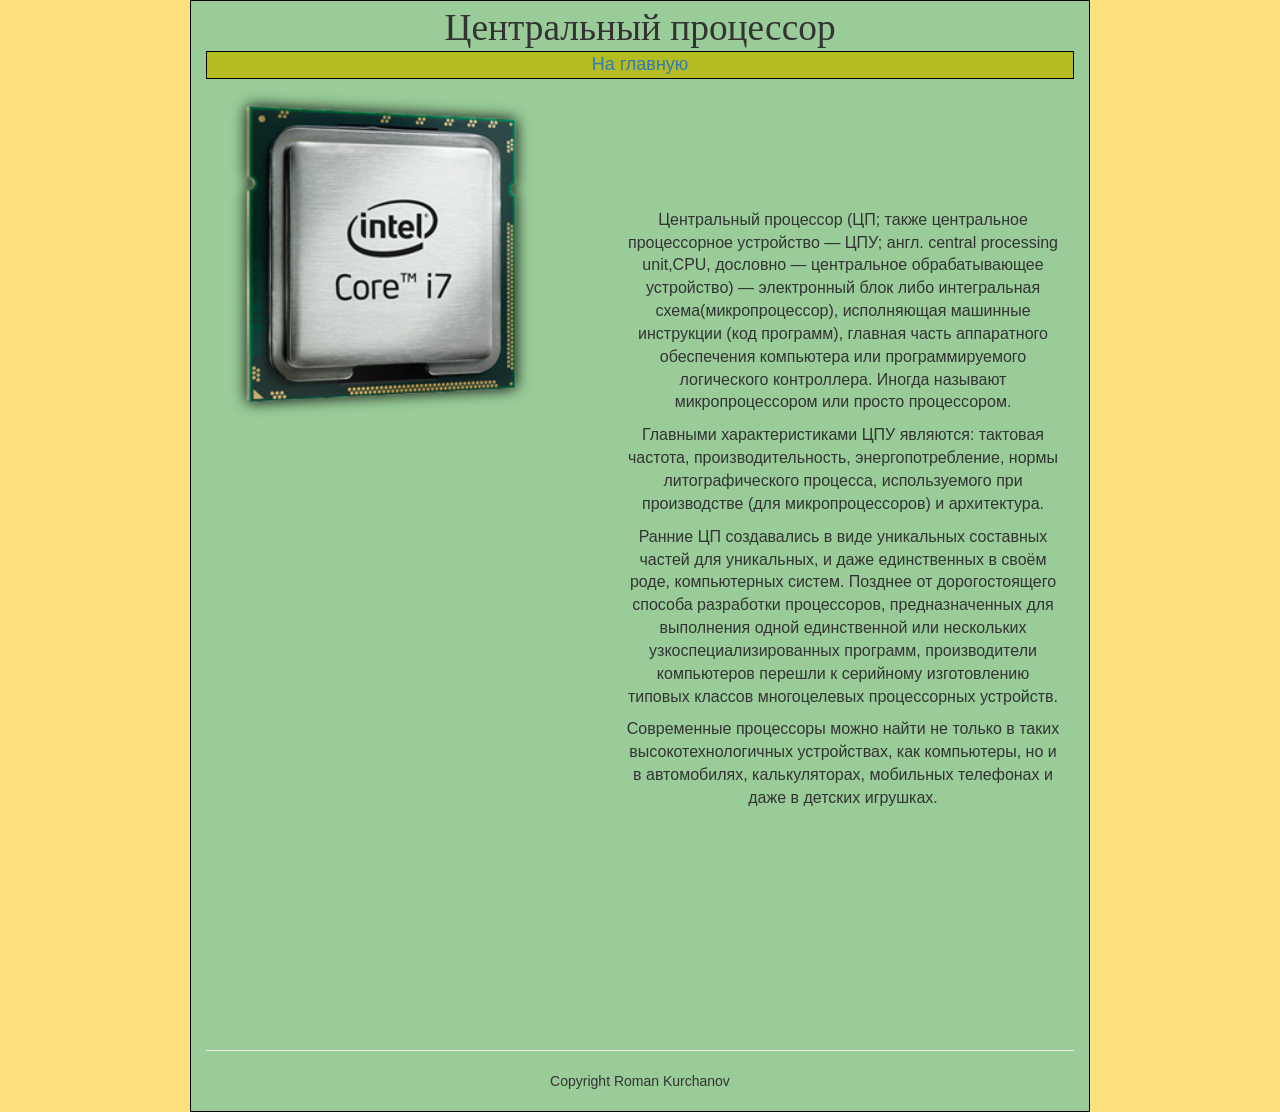
==== pc_anatomy/cpu.html @ bfb84464 "11.02.2016" ====
<!doctype html>
<html>
    <head>
        <meta charset="utf-8">
        <title>Центральный процессор</title>
        <link rel="stylesheet" href="http://maxcdn.bootstrapcdn.com/bootstrap/3.3.6/css/bootstrap.min.css">
        <link href="style/normalize.css">
        <link rel="stylesheet" href="style/style.css">
        <link rel="stylesheet" href="style/cpu.css">
    </head>
    <body>
        <div class="container">
        <div class="header2">Центральный процессор</div>
        <a href="index.html">
        <div class="button">На главную</div>
        </a>
        <img src="img/01_Intel_Celeron_Pentium.png" height="350px" width="350px" alt="">
        <div id="block5">
            <p>Центральный процессор (ЦП; также центральное процессорное устройство — ЦПУ; англ. central processing unit,CPU, дословно — центральное обрабатывающее устройство) — электронный блок либо интегральная схема(микропроцессор), исполняющая машинные инструкции (код программ), главная часть аппаратного обеспечения компьютера или программируемого логического контроллера. Иногда называют микропроцессором или просто процессором.</p><p>Главными характеристиками ЦПУ являются: тактовая частота, производительность, энергопотребление, нормы литографического процесса, используемого при производстве (для микропроцессоров) и архитектура.</p><p>Ранние ЦП создавались в виде уникальных составных частей для уникальных, и даже единственных в своём роде, компьютерных систем. Позднее от дорогостоящего способа разработки процессоров, предназначенных для выполнения одной единственной или нескольких узкоспециализированных программ, производители компьютеров перешли к серийному изготовлению типовых классов многоцелевых процессорных устройств.</p><p>Современные процессоры можно найти не только в таких высокотехнологичных устройствах, как компьютеры, но и в автомобилях, калькуляторах, мобильных телефонах и даже в детских игрушках.</p>
        </div>
        <footer>
            <hr>
            <div class="text">Copyright Roman Kurchanov</div>
            <br>
        </footer>
        </div>
    </body>
</html>
---- pc_anatomy/style/style.css ----
.container{
	width: 900px;
	margin: 0 auto;
	background-color: #99cc99;
	border: 1px solid black;
}
.header{
	height: 155px;
	font-family: Arial bold;
	font-size: 24pt;
	text-align: center;
	background-color: #99cc99;
}
#header-text{
	position: relative;
	top: 60px;
}
#image-left{
	margin-left: 60px;
	width: 150px;
	height: 150px;
	float: left;
}
#image-right{
	width: 150px;
	height: 150px;
	float: right;
	margin-right: 60px;
}
#nav{
}
#nav:after{
	display: block;
	content: ".";
	height: 0;
	visibility: hidden;
	clear: both;
}
.block-menu{
	display: inline;
	float: left;
	margin-left: 22px;
	width: 400px;
}
.sub-header {
	width: 400px;
	border: 1px solid black;
	font-family: Arial;
	font-size: 20pt;
	text-align: center;
	background-color: #b3bc20;
	display: block-inline;
}
.menu {
	width: 400px;
	border: 1px solid black;
	font-family: Arial;
	font-size: 16px;
	text-align: center;
	background-color: #fce17e;
	display: block;
}

.header2{
	height: 50px;
	font-family: Arial bold;
	font-size: 28pt;
	text-align: center;
	background-color: #99cc99;
}
.button{
	border: 1px solid black;
	background-color: #b3bc20;
	text-align: center;
	font-size: 18px;
}
.text{
	text-align: center;
	font-size: 14px;
}
#img-center{
	margin: 5px;
	position: relative;
	left: 230px;
	height: 400px;
	width: 400px;
}
body{
	width: 900px;
	margin: 0 auto;
	background-color: #fce17e;
}

#calendar4 {

margin-left: 290px;
position: relative;
	top: -360px;
  width: 300px;
  height: 200px;
  font: monospace;
  line-height: 1.2em;
  font-size: 20px;
  text-align: center;
}
#calendar4 thead tr:last-child {
  font-size: 20px;
  font-weight: 700;
  color: #99cc99;
}
#calendar4 tbody td {
  color: #fce17e;
}
#calendar4 tbody td:nth-child(1) {
  font-size: 20px;
  color: #99cc99;
}
#calendar4 tbody td:nth-child(n+7), #calendar4 .holiday {
  color: #e52325;
}
#calendar4 tbody td.today {
  outline: 3px solid #99cc99;
}
---- pc_anatomy/style/cpu.css ----
#block5{
	position: relative;
	left: 420px;
	top: -220px;
	width: 50%;
	text-align: center;
	font-family: Arial;
	font-size: 16px;
}
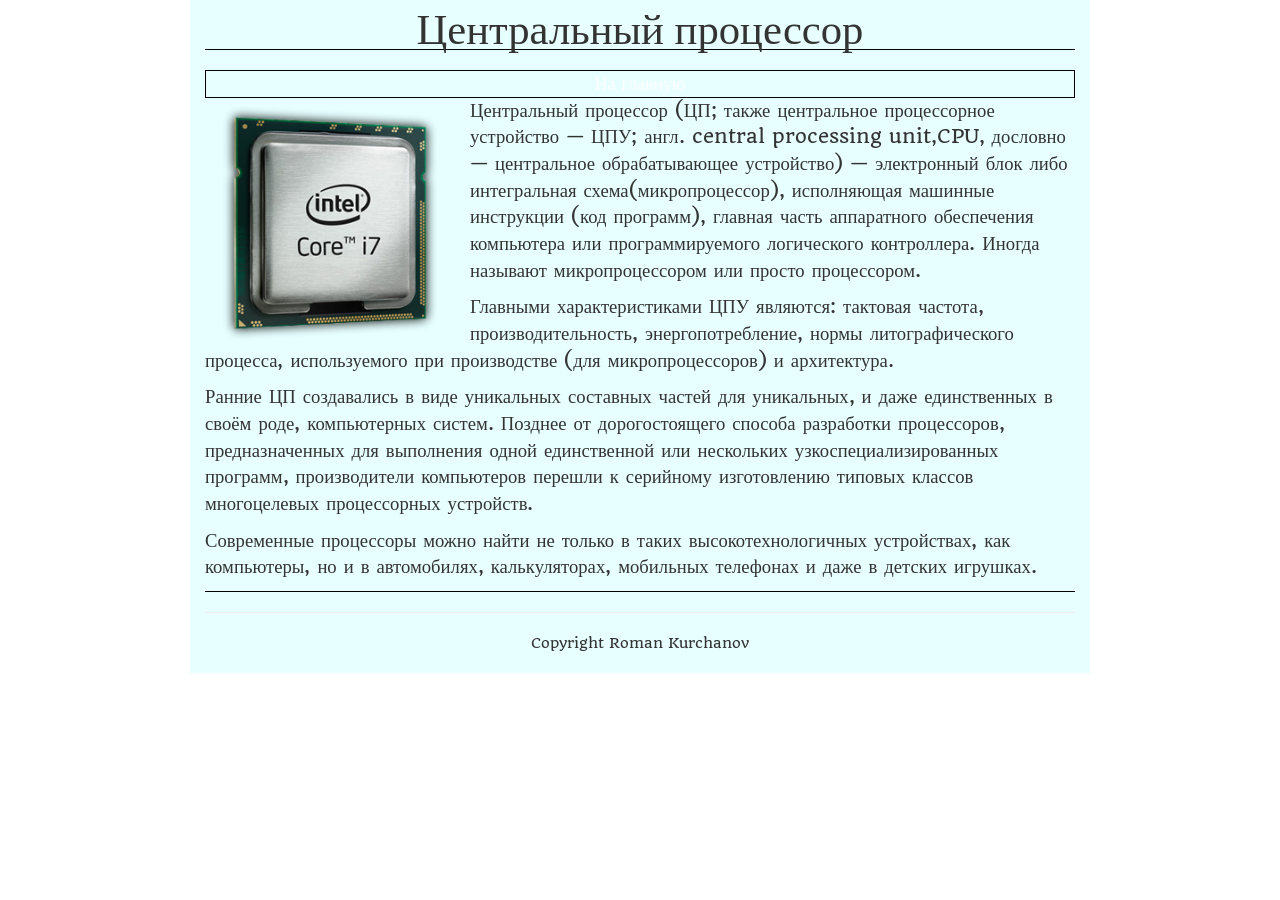
==== commit 61c6c48d: "02.03.2016" ====
--- a/pc_anatomy/cpu.html
+++ b/pc_anatomy/cpu.html
@@ -3,6 +3,7 @@
     <head>
         <meta charset="utf-8">
         <title>Центральный процессор</title>
+        <link href='http://fonts.googleapis.com/css?family=Quando' rel='stylesheet' type='text/css'>
         <link rel="stylesheet" href="http://maxcdn.bootstrapcdn.com/bootstrap/3.3.6/css/bootstrap.min.css">
         <link href="style/normalize.css">
         <link rel="stylesheet" href="style/style.css">
--- a/pc_anatomy/style/style.css
+++ b/pc_anatomy/style/style.css
@@ -1,15 +1,17 @@
 .container{
 	width: 900px;
 	margin: 0 auto;
-	background-color: #99cc99;
-	border: 1px solid black;
+	background-color: #e7ffff;
+	font-family: 'Quando', serif;
 }
 .header{
 	height: 155px;
 	font-family: Arial bold;
-	font-size: 24pt;
+	font-size: 32pt;
 	text-align: center;
-	background-color: #99cc99;
+	background-color: #e7ffff;
+	border-bottom: 1px double black;
+	margin-bottom: 20px;
 }
 #header-text{
 	position: relative;
@@ -28,6 +30,7 @@
 	margin-right: 60px;
 }
 #nav{
+	margin-bottom: 15px;
 }
 #nav:after{
 	display: block;
@@ -44,11 +47,11 @@
 }
 .sub-header {
 	width: 400px;
-	border: 1px solid black;
 	font-family: Arial;
 	font-size: 20pt;
 	text-align: center;
-	background-color: #b3bc20;
+	color: white;
+	background-image: url("http://psdhunter.com/psds/4912-thumb-psd-carbon-fiber-pattern-background-graphic-web-backgrounds-pixeden.png");
 	display: block-inline;
 }
 .menu {
@@ -57,20 +60,21 @@
 	font-family: Arial;
 	font-size: 16px;
 	text-align: center;
-	background-color: #fce17e;
 	display: block;
+	background-image: url('http://subtlepatterns2015.subtlepatterns.netdna-cdn.com/patterns/egg_shell.png');
 }
 
 .header2{
 	height: 50px;
 	font-family: Arial bold;
-	font-size: 28pt;
+	font-size: 32pt;
 	text-align: center;
-	background-color: #99cc99;
+	margin-bottom: 20px;
+	border-bottom: 1px double black;
 }
 .button{
 	border: 1px solid black;
-	background-color: #b3bc20;
+	background-image: url("http://psdhunter.com/psds/4912-thumb-psd-carbon-fiber-pattern-background-graphic-web-backgrounds-pixeden.png");
 	text-align: center;
 	font-size: 18px;
 }
@@ -86,9 +90,13 @@
 	width: 400px;
 }
 body{
-	width: 900px;
-	margin: 0 auto;
-	background-color: #fce17e;
+	background-image: url("http://orig10.deviantart.net/1d94/f/2013/183/c/b/seamless_steel_brush_pattern_dark_by_shandya-d6br6z0.png");
+}
+#perepherals{
+	float: left;
+}
+#hardware{
+	float: left;
 }
 
 #calendar4 {
@@ -106,18 +114,36 @@
 #calendar4 thead tr:last-child {
   font-size: 20px;
   font-weight: 700;
-  color: #99cc99;
+  color: rgb(103, 103, 103);
 }
 #calendar4 tbody td {
-  color: #fce17e;
+  color: rgb(44, 86, 122);
 }
 #calendar4 tbody td:nth-child(1) {
   font-size: 20px;
-  color: #99cc99;
+  color: rgba(103, 103, 103, .7);
 }
 #calendar4 tbody td:nth-child(n+7), #calendar4 .holiday {
-  color: #e52325;
+  color: rgb(231, 140, 92);
 }
 #calendar4 tbody td.today {
-  outline: 3px solid #99cc99;
+  outline: 3px solid red;
+}
+footer{
+	margin-top: 5px;
+	border-top: 1px solid black;
+}
+a{
+	color: #fff;
+	text-decoration: none;
+}
+.menu a{
+	color: black;
+	text-decoration: none;
+}
+a:hover{
+	text-decoration: none;
+}
+table:after{
+	display: none;
 }
--- a/pc_anatomy/style/cpu.css
+++ b/pc_anatomy/style/cpu.css
@@ -1,9 +1,13 @@
-#block5{
-	position: relative;
-	left: 420px;
-	top: -220px;
-	width: 50%;
-	text-align: center;
-	font-family: Arial;
-	font-size: 16px;
-}+img{
+	float: left;
+	width: 250px;
+	height: auto;
+	display: block;
+	margin-right: 15px;
+}
+p{
+	font-size: 14pt;
+}
+a{
+	font-size: 14pt;
+}
